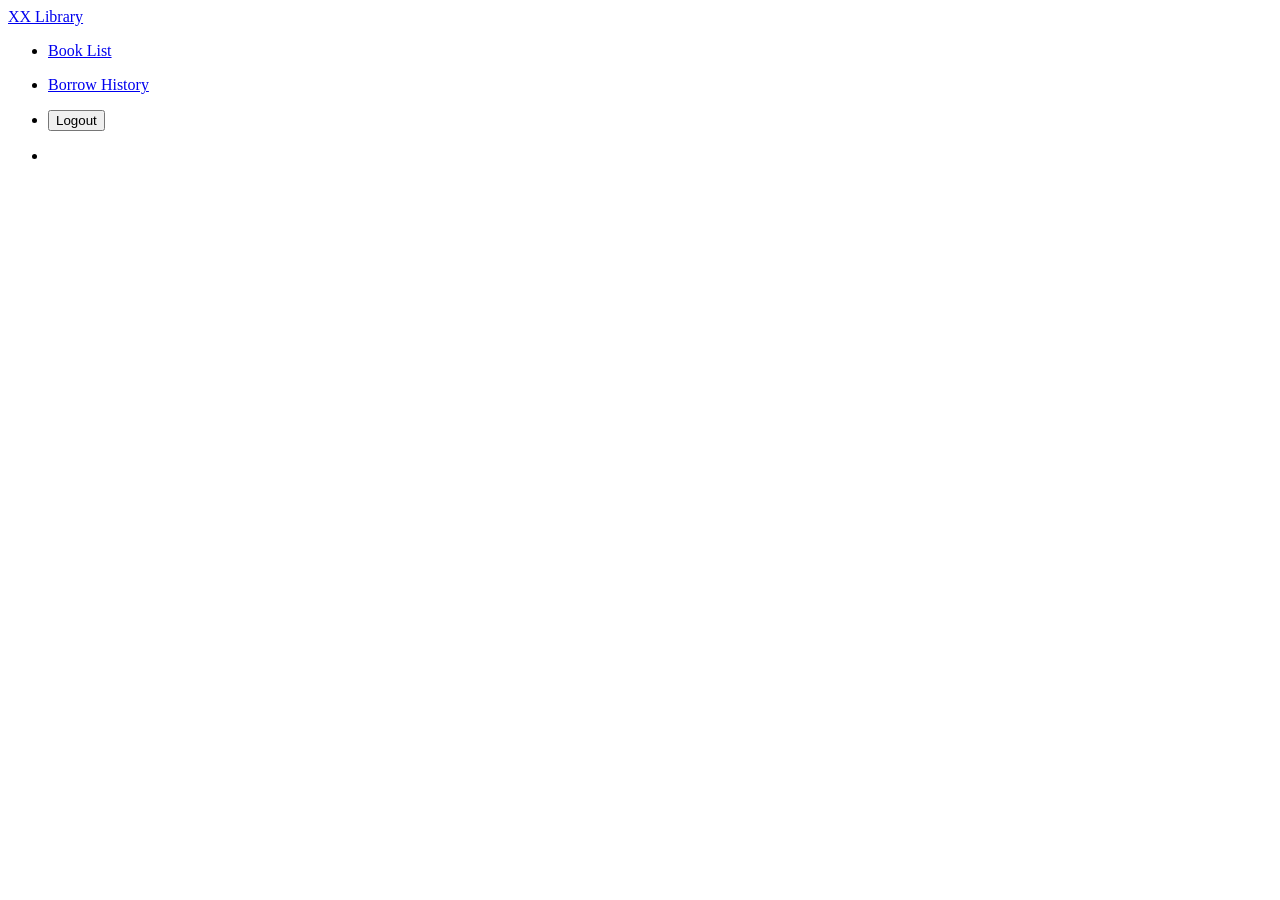
==== src/main/resources/templates/layouts/sidebar.html @ f2c182c8 "ログイン画面＆本一覧画面実装" ====
<!DOCTYPE html>
<html lang="ja" xmlns:th="http://www.thymeleaf.org">

<head>
	<title>side bar</title>
</head>

<body>
	<div th:fragment="sidebar" class="sidebar" data-background-color="white" data-active-color="danger">
		<div class="sidebar-wrapper">
			<div class="logo">
				<a href="library.html" class="simple-text">
					XX Library
				</a>
			</div>
			<ul class="nav">
				<li class="active">
					<a href="index">
						<i class="ti-book"></i>
						<p>Book List</p>
					</a>
				</li>
				<li class="link" id="link-book-list">
					<a href="/library/history">
						<i class="ti-user"></i>
						<p>Borrow History</p>
					</a>
				</li>
				<li class="link">
					<form th:action="@{/logout}" method="post">
						<button type="submit">
							<i class="ti-back-left"></i>
							Logout
						</button>
					</form>
				</li>
			</ul>
			<ul sec:authorize="isAuthenticated()" class="nav">
				<li class="user panel-body">
					<p th:text="${#authentication.principal.name} + 'さんがログイン中'"></p>
				</li>
			</ul>
		</div>
	</div>
</body>

</html>
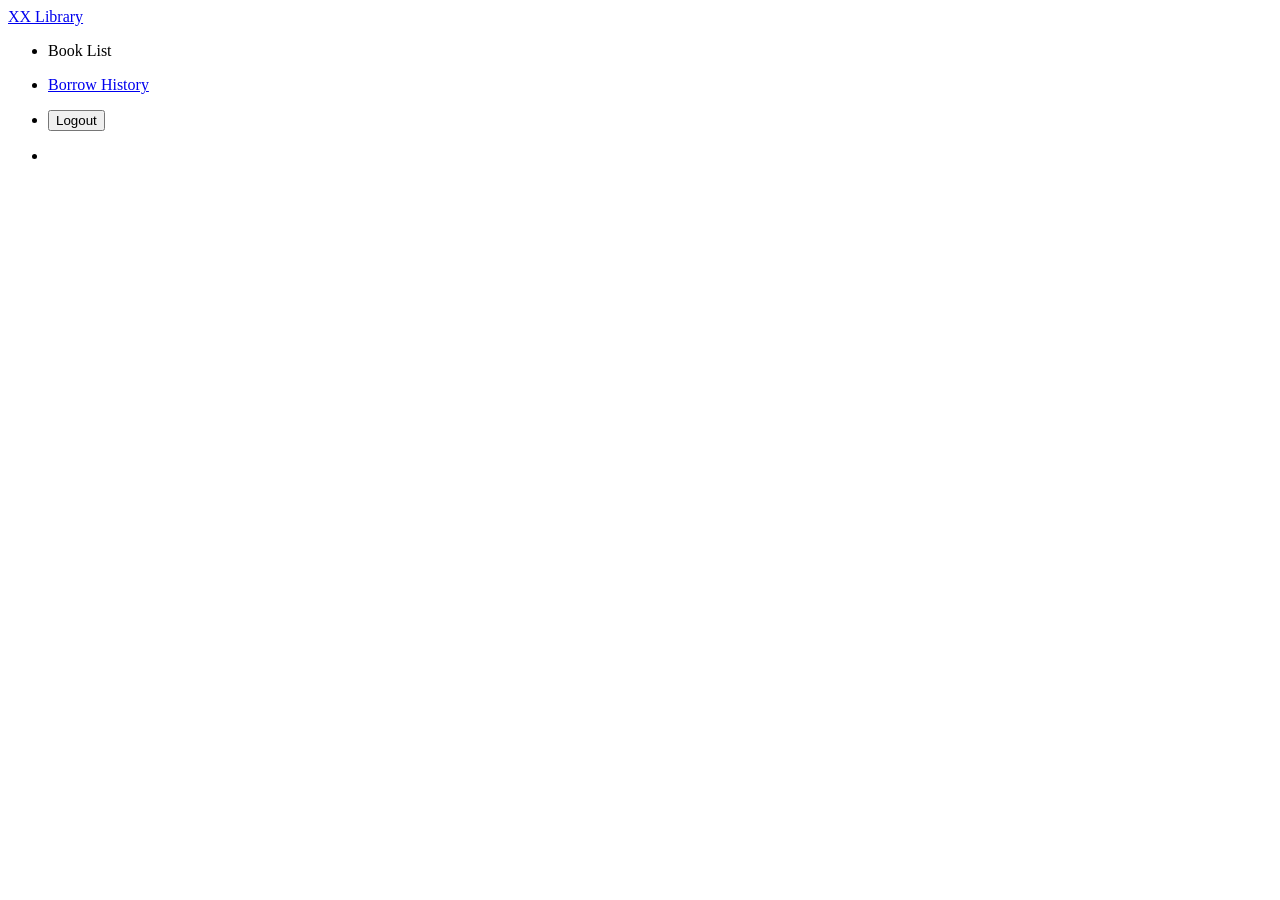
==== commit 0bbcea2c: "ログテーブルに貸出日等の日付が残る実装をした" ====
--- a/src/main/resources/templates/layouts/sidebar.html
+++ b/src/main/resources/templates/layouts/sidebar.html
@@ -15,7 +15,7 @@
 			</div>
 			<ul class="nav">
 				<li class="active">
-					<a href="index">
+					<a th:href="@{/library}">
 						<i class="ti-book"></i>
 						<p>Book List</p>
 					</a>
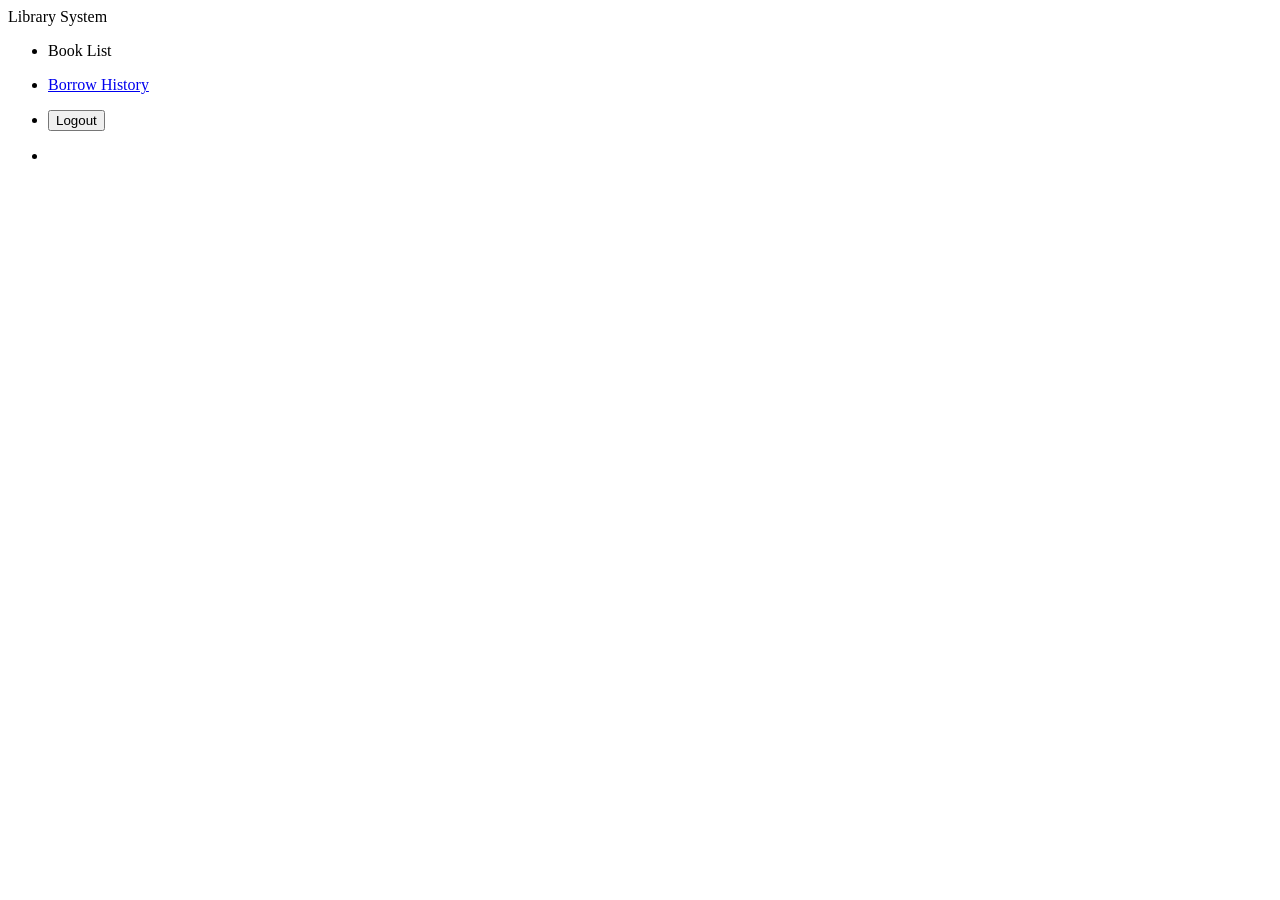
==== commit 5b6aef96: "何の本を借りているか判断出来るhistoryページ実装した。" ====
--- a/src/main/resources/templates/layouts/sidebar.html
+++ b/src/main/resources/templates/layouts/sidebar.html
@@ -9,8 +9,8 @@
 	<div th:fragment="sidebar" class="sidebar" data-background-color="white" data-active-color="danger">
 		<div class="sidebar-wrapper">
 			<div class="logo">
-				<a href="library.html" class="simple-text">
-					XX Library
+				<a th:href="@{/library}" class="simple-text">
+					Library System
 				</a>
 			</div>
 			<ul class="nav">
